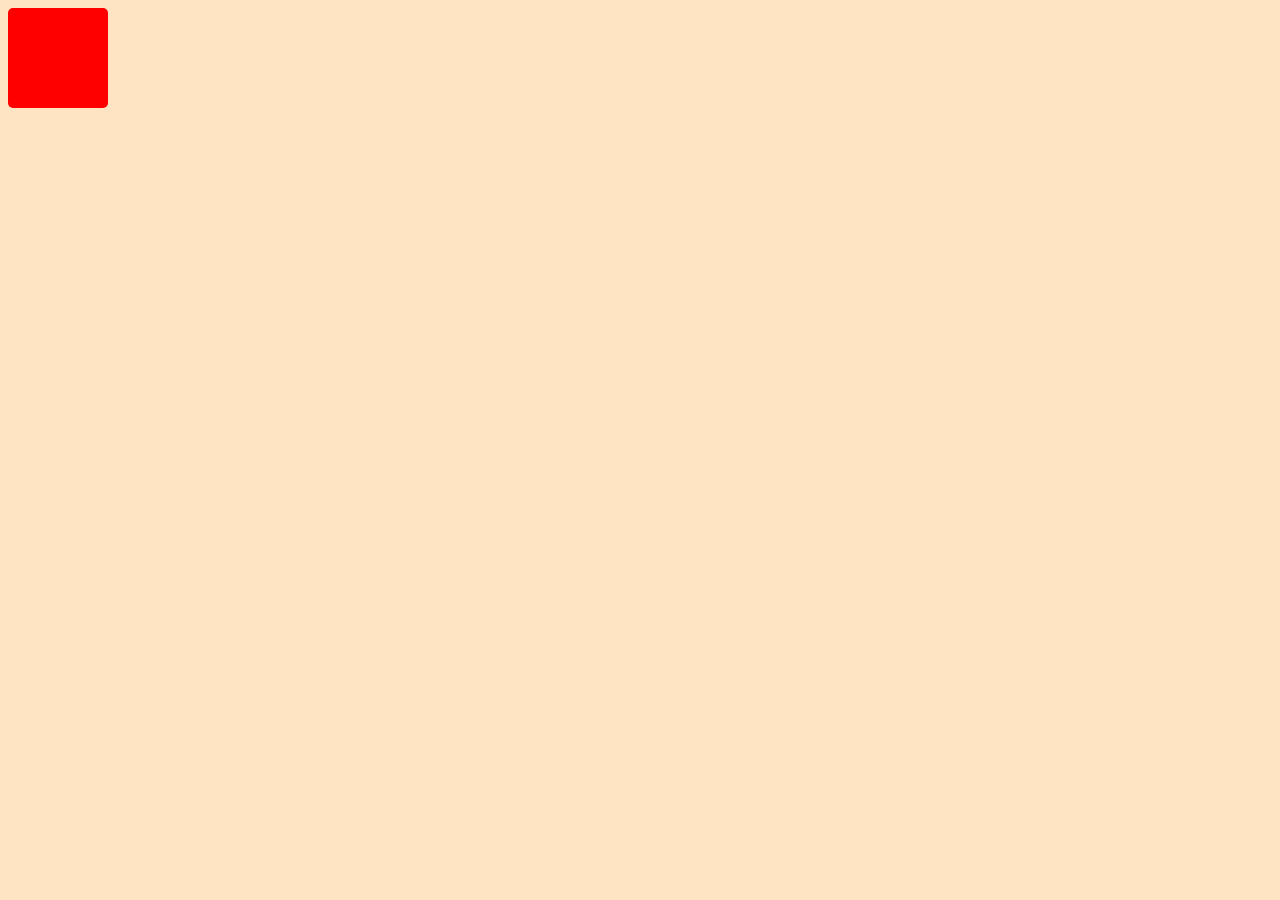
==== Test Playground/index.html @ 6426a5a8 "first commit" ====
<!doctype html>
<html lang="en">

<head>
  <meta charset="UTF-8" />
  <meta name="viewport" content="width=device-width, initial-scale=1.0" />
  <title>Document</title>
  <link rel="stylesheet" href="https://cdnjs.cloudflare.com/ajax/libs/font-awesome/7.0.1/css/all.min.css"
    integrity="sha512-2SwdPD6INVrV/lHTZbO2nodKhrnDdJK9/kg2XD1r9uGqPo1cUbujc+IYdlYdEErWNu69gVcYgdxlmVmzTWnetw=="
    crossorigin="anonymous" referrerpolicy="no-referrer" />
  <link rel="stylesheet" href="style.css" />
  <style>
    div{
      width: 100px;
      height: 100px;
      background-color: red;
      border-radius: 5px;
    }
  </style>
</head>

<body>
  <div>
  </div>

</body>

</html>
---- Test Playground/style.css ----
* {

    background-color: bisque;
}
.box{
    display: flex;
   justify-content: space-around;

    height: 100vh;
}
.box-item{
    width: 100px;
    height: 100px;
    background-color: brown; margin: 10px;

}
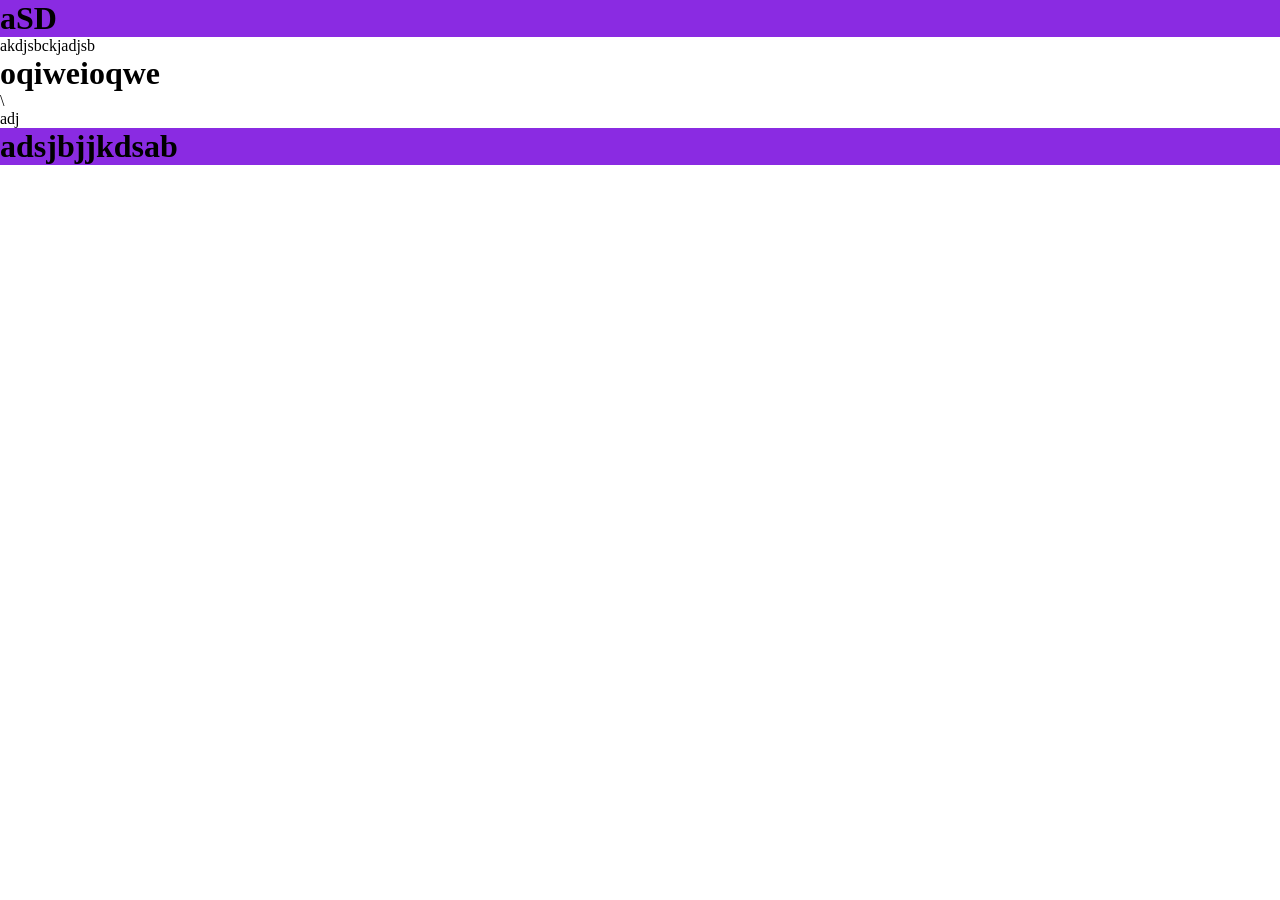
==== commit ea869abc: "Update playground files, add HTML/CSS notes and git/github notes" ====
--- a/Test Playground/index.html
+++ b/Test Playground/index.html
@@ -1,28 +1,21 @@
-<!doctype html>
+<!DOCTYPE html>
 <html lang="en">
+<head>
+  <meta charset="UTF-8">
+  <meta name="viewport" content="width=device-width, initial-scale=1.0">
+  <title>Document</title>
+  <link rel="stylesheet" href="style.css">
+  
+</head>
+<body>
 
-<head>
-  <meta charset="UTF-8" />
-  <meta name="viewport" content="width=device-width, initial-scale=1.0" />
-  <title>Document</title>
-  <link rel="stylesheet" href="https://cdnjs.cloudflare.com/ajax/libs/font-awesome/7.0.1/css/all.min.css"
-    integrity="sha512-2SwdPD6INVrV/lHTZbO2nodKhrnDdJK9/kg2XD1r9uGqPo1cUbujc+IYdlYdEErWNu69gVcYgdxlmVmzTWnetw=="
-    crossorigin="anonymous" referrerpolicy="no-referrer" />
-  <link rel="stylesheet" href="style.css" />
-  <style>
-    div{
-      width: 100px;
-      height: 100px;
-      background-color: red;
-      border-radius: 5px;
-    }
-  </style>
-</head>
+<h1 class="text" > aSD</h1>
 
-<body>
-  <div>
-  </div>
+<p>akdjsbckjadjsb</p>
 
+
+<h1>oqiweioqwe</h1>
+\<p>adj</p>
+  <h1 class="text">adsjbjjkdsab</h1>
 </body>
-
 </html>
--- a/Test Playground/style.css
+++ b/Test Playground/style.css
@@ -1,16 +1,10 @@
-* {
+*{
+    padding: 0;
+    margin: 0;
+}
 
-    background-color: bisque;
-}
-.box{
-    display: flex;
-   justify-content: space-around;
 
-    height: 100vh;
-}
-.box-item{
-    width: 100px;
-    height: 100px;
-    background-color: brown; margin: 10px;
 
+.text{
+    background-color: blueviolet;
 }
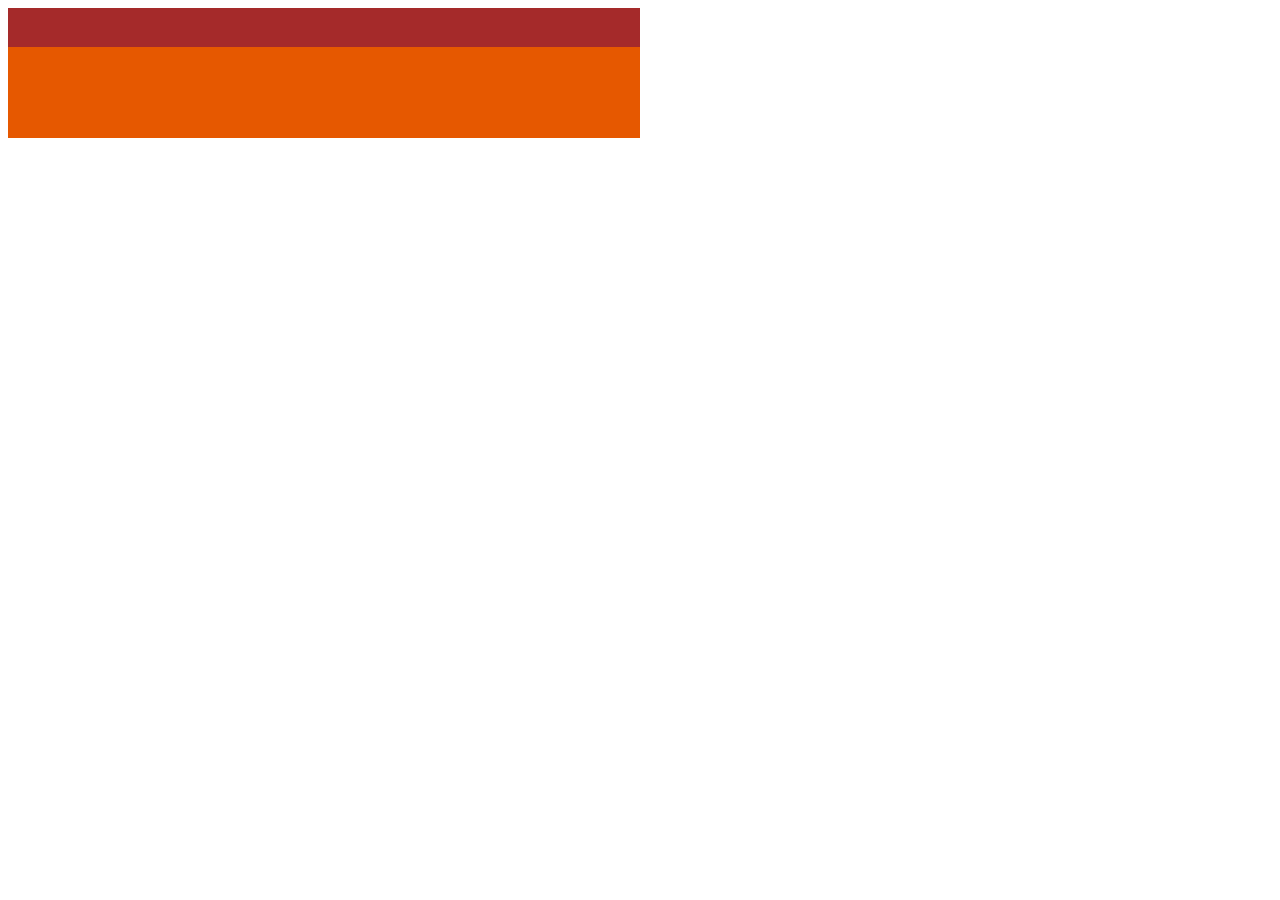
==== commit 23ec6c8b: "Add 2-3 practice tasks to every JS chapter (01-14)" ====
--- a/Test Playground/index.html
+++ b/Test Playground/index.html
@@ -1,21 +1,24 @@
 <!DOCTYPE html>
 <html lang="en">
+
 <head>
   <meta charset="UTF-8">
   <meta name="viewport" content="width=device-width, initial-scale=1.0">
   <title>Document</title>
   <link rel="stylesheet" href="style.css">
-  
+
 </head>
+
 <body>
 
-<h1 class="text" > aSD</h1>
+  <div class="box">
+    <div class="box2">
+  
+    </div>
+    
+  </div>
+  
 
-<p>akdjsbckjadjsb</p>
+</body>
 
-
-<h1>oqiweioqwe</h1>
-\<p>adj</p>
-  <h1 class="text">adsjbjjkdsab</h1>
-</body>
 </html>
--- a/Test Playground/style.css
+++ b/Test Playground/style.css
@@ -1,10 +1,11 @@
-*{
-    padding: 0;
-    margin: 0;
+.box{
+    background-color: rgb(230, 88, 0);
+    width: 50%;
+    height: 130px;
 }
 
+.box2{
+    background-color: brown;
 
-
-.text{
-    background-color: blueviolet;
+    height: 30%;
 }
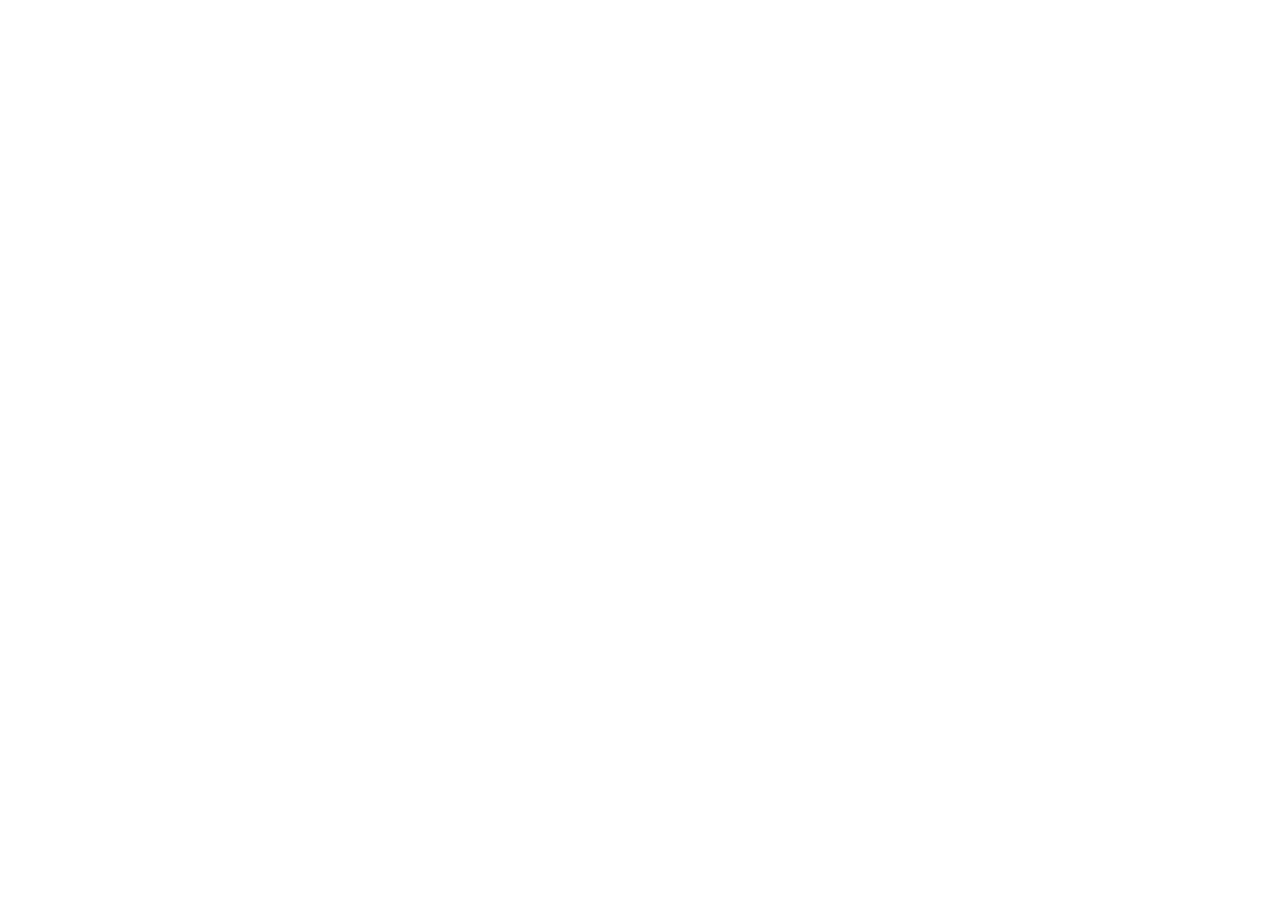
==== commit a23bbfca: "Add universal security audit prompt with GitHub CI/CD phase" ====
--- a/Test Playground/index.html
+++ b/Test Playground/index.html
@@ -11,12 +11,6 @@
 
 <body>
 
-  <div class="box">
-    <div class="box2">
-  
-    </div>
-    
-  </div>
   
 
 </body>
